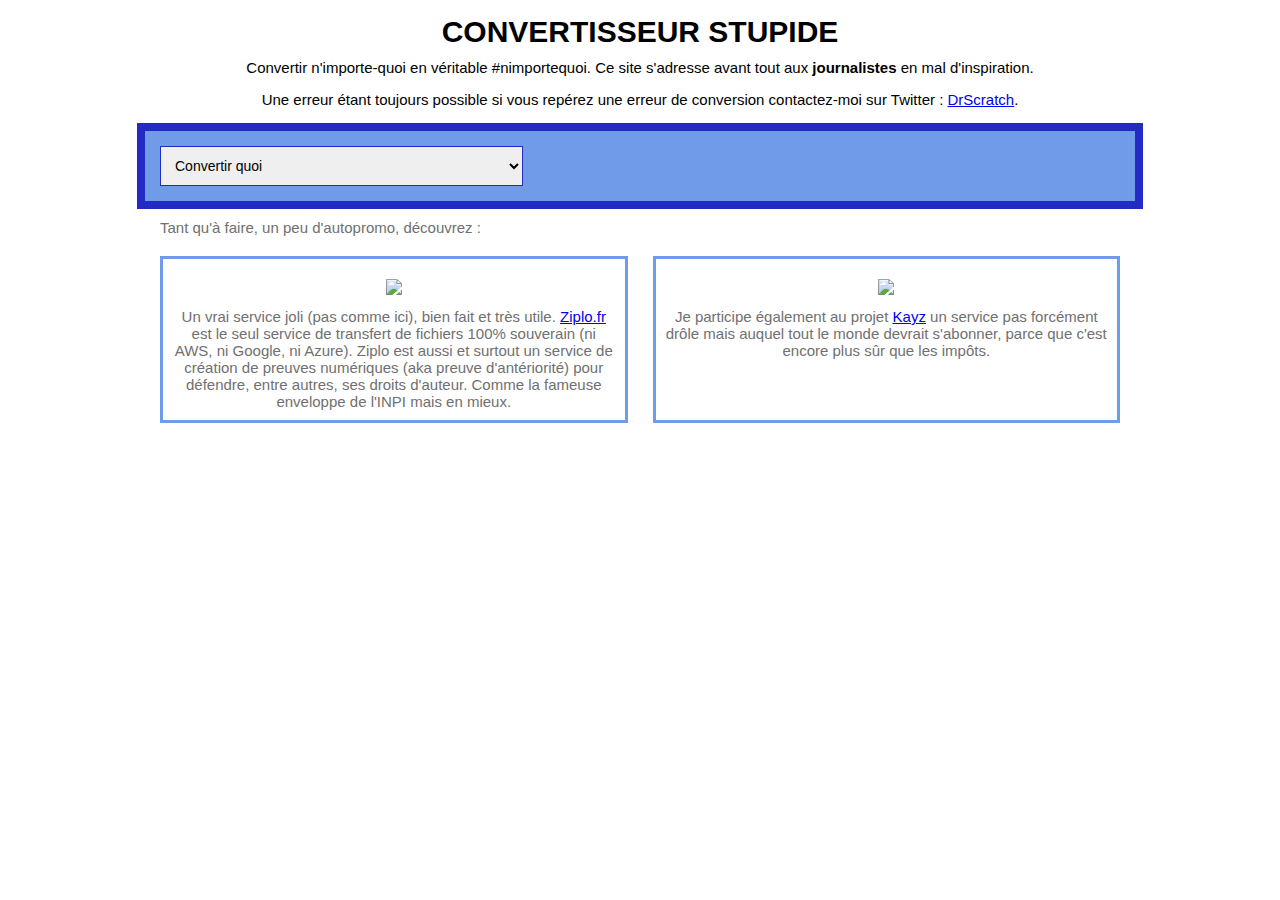
==== index.html @ be85a8c6 "adding calories" ====
<!DOCTYPE html>
<html>
<head>
<meta name="viewport" content="width=device-width, initial-scale=1.0">
<meta name="author" content="TheKlem">

<title>Convertisseur stupide et amusant pour les journalistes</title>
<link href="styles.css" rel="stylesheet" media="all" type="text/css"> 
<meta name="twitter:card" content="summary_large_image">
<meta name="twitter:site" content="@DrScratch">
<meta name="twitter:creator" content="Clément EGGER">
<meta name="twitter:title" content="Dumb Converter for smart journalists, by @DrScratch">
<meta name="twitter:description" content="Grâce à ce site tu peux enfin convertir n'importe-quoi en véritable #nimportequoi.<p>Bien entendu, ce site s'adresse avant tout aux journalistes en mal d'inspiration.">
<meta name="twitter:image" content="https://theklem.github.io/img/basset.jpg">

  <!-- Matomo RGPD Commpliant analytics-->
<script>
  var _paq = window._paq = window._paq || [];
  /* tracker methods like "setCustomDimension" should be called before "trackPageView" */
  _paq.push(['trackPageView']);
  _paq.push(['enableLinkTracking']);
  (function() {
    var u="https://mesvolontes.matomo.cloud/";
    _paq.push(['setTrackerUrl', u+'matomo.php']);
    _paq.push(['setSiteId', '8']);
    var d=document, g=d.createElement('script'), s=d.getElementsByTagName('script')[0];
    g.async=true; g.src='//cdn.matomo.cloud/mesvolontes.matomo.cloud/matomo.js'; s.parentNode.insertBefore(g,s);
  })();
</script>
<!-- End Matomo Code -->

</head>

<body>
<h1 align="center">CONVERTISSEUR STUPIDE</h1>
<div id="message" align="center">Convertir n'importe-quoi en véritable #nimportequoi. Ce site s'adresse avant tout aux <strong>journalistes</strong> en mal d'inspiration. <p>Une erreur étant toujours possible si vous repérez une erreur de conversion contactez-moi sur Twitter : <a href="https://twitter.com/DrScratch">DrScratch</a>.</div>
  <div id="form-container">
        <form id="conversion-form">
                <select id="conversion-type" name="conversionType" size="1">   
                </select>
                        
                <div id="conversion-details" class="conversion-container" style="display:none;">
                        <div class="input-container">
                                <input type="text" id="initial-value" name="initialValue" size="7" value="1"/>
                                <select id="start-unit" name="startUnit">
                                        <option value="">Sélectionnez une unité</option>
                                </select>
                        </div>
                
                        <div class="output-container">
                                <span>EN</span> 
                                <select id="destination-unit" name="destinationUnit">
                                        <option value="">Sélectionnez une unité</option>
                                </select><br><br>
                        </div>
                        
                </div>
        </form>
  </div>
<div id="result-container" style="display:none">


</div>

<div id="credits" class="credits"> Tant qu'à faire, un peu d'autopromo, découvrez :
        <div class="containerCredits">
                <div class="columnCredits"><a href="https://ziplo.fr" target="_new"><img class="logo" src="logo-ziplo.png"></a><br/>Un vrai service joli (pas comme ici), bien fait et très utile. <a href="https://ziplo.fr" target="_new">Ziplo.fr</a> est le seul service de transfert de fichiers 100% souverain (ni AWS, ni Google, ni Azure). Ziplo est aussi et surtout un service de création de preuves numériques (aka preuve d'antériorité) pour défendre, entre autres, ses droits d'auteur. Comme la fameuse enveloppe de l'INPI mais en mieux. </div>
                <div>&nbsp;&nbsp;&nbsp;&nbsp;&nbsp;&nbsp;</div>
                <div class="columnCredits"><a href="https://www.kayz.fr" target="_new"><img class="logo" src="logo-kayz.png"></a><br/>Je participe également au projet <a href="https://www.kayz.fr" target="_new">Kayz</a> un service pas forcément drôle mais auquel tout le monde devrait s'abonner, parce que c'est encore plus sûr que les impôts.</div>
        </div>
</div>




 <!-- valeurs, traitements et résultats --> 
<script type="text/javascript">

        const integerFormatter = new Intl.NumberFormat('fr-FR', {
        maximumFractionDigits: 0
        });
        const smallNumberFormatter = new Intl.NumberFormat('fr-FR', {
        maximumFractionDigits: 8,
        minimumFractionDigits: 8,
        });
        const smallNumberInvertedFormatter = new Intl.NumberFormat('fr-FR', {
        maximumFractionDigits: 12,
        minimumFractionDigits: 12,
        });
        const numberDisplayFormatter = new Intl.NumberFormat('fr-FR', {
        maximumFractionDigits: 3,
        minimumFractionDigits: 3
        });
        const numberInvertedDisplayFormatter = new Intl.NumberFormat('fr-FR', {
        maximumFractionDigits: 2,
        minimumFractionDigits: 2
        });

        function NewGroup(title,style){
                return {label:title, 
                        style:style, 
                        conversions:[],
                        pushConversions: function(arrConv){
                                arrConv.forEach(con => {
                                        this.conversions.push(NewConversion(con[0], con[1], con[2] ? con[2]:''));
                                })
                        }
                }
        }
        function NewConversion(title, value, style){
                return {label:title, value:value, style:style}
        }

        const AppConversions = {
                Categories :  [],

                Conversions : {},

                CategorySelectElement: document.getElementById('conversion-type'),
                FormElement : document.getElementById('conversion-details'),
                InputSelectElement : document.getElementById('start-unit'),
                OutputSelectElement: document.getElementById('destination-unit'),
                ValueElement: document.getElementById('initial-value'),
                ResultContainerElement: document.getElementById('result-container'),


                Value : parseFloat(1),
                InputUnitValue: parseFloat(0),
                InputUnitLabel: "",
                OutputUnitValue: parseFloat(0),
                OutputUnitLabel: "",
                Result : parseFloat(0),
                InverseResult: parseFloat(0),


                AddCategory: function(value, title, style) {
                        this.Categories.push({value:value, title:title, style:style});
                        
                },
                AddGroup: function(category, group_label, group_style, conversions){

                        var group  = NewGroup(group_label, group_style);
                        group.pushConversions([...conversions])
                        
                        const categoryExists = this.Categories.some(cat => cat.value == category);
                        if(!categoryExists) {return console.log("La catégorie du groupe de conversion n'existe pas. Catégorie : ", category)}
                        if(this.Conversions[category]){this.Conversions[category].push(group)}
                        else {this.Conversions[category]=[group]}
                        
                },

                init(){
                        this.displayForm(false);
                        this.loadSelectCategories();
                        this.LoadEventsChange();
                        
                },

                loadSelectCategories: function(){
                       if(!this.CategorySelectElement){return console.log("No Select Category Html Element");} 
                       var first_line = '<option value="" selected disabled> Convertir quoi</option>';
                       this.CategorySelectElement.innerHTML = first_line
                       this.Categories.forEach(element => {
                                this.CategorySelectElement.innerHTML += `<option style="${element.style ? element.style : '' }" value="${element.value}">${element.title}</option>`
                       });


                },

                displayForm : function(display){
                      
                        if(display){
                                this.FormElement.style.display = "flex";
                                
                        }else{
                                this.FormElement.style.display = "none";
                                
                        }
                        
                },

                loadTypesFromCategory: function(category){
                        this.InputSelectElement.innerHTML = "";
                        this.OutputSelectElement.innerHTML = "";
                        if(category == ""){
                                this.displayForm(false)
                                return;
                        }

                        const categoryExists = this.Categories.some(cat => cat.value == category);
                        if(!categoryExists) {return console.log("La catégorie demandée pour les types n'existe pas. Catégorie : ", category)}
                        this.OutputSelectElement.innerHTML += "<option selected disabled>Sélectionnez une unité</option>";
                        
                        this.Conversions[category].forEach(group => {
                                this.InputSelectElement.innerHTML += `<optgroup label="${group.label}" style="${group.style ? group.style : ''}">`         
                                this.OutputSelectElement.innerHTML += `<optgroup label="${group.label}" style="${group.style ? group.style : ''}">`

                                group["conversions"].forEach( conversion => {
                                        var s = `<option value="${conversion.value}" style="${conversion.style ? conversion.style : ''}">${conversion.label}</option>`;
                                        this.InputSelectElement.innerHTML +=  s;
                                        this.OutputSelectElement.innerHTML += s;
                                });

                                this.InputSelectElement.innerHTML += `</optgroup>`; 
                                this.OutputSelectElement.innerHTML += `</optgroup>`;
                        });
                        
                        this.displayForm(true)
                        this.InputSelectElement.selectedIndex = 3;
                        this.InputSelectElement.dispatchEvent(new Event('change'));
                },

                LoadEventsChange: function(){
                        this.CategorySelectElement.addEventListener('change', function(event){
                                CategorySelectElement = event.target;
                                var category = CategorySelectElement[CategorySelectElement.selectedIndex].value;
                                AppConversions.loadTypesFromCategory(category);
                       });

                       this.InputSelectElement.addEventListener('change', function(event){
                                
                                AppConversions.InputUnitValue = parseFloat(AppConversions.InputSelectElement[AppConversions.InputSelectElement.selectedIndex].value);
                                AppConversions.InputUnitLabel = AppConversions.InputSelectElement[AppConversions.InputSelectElement.selectedIndex].innerText;
                                
                                AppConversions.calcul();
                       });
                       this.OutputSelectElement.addEventListener('change', function(event){
                                
                                AppConversions.OutputUnitValue = parseFloat(AppConversions.OutputSelectElement[AppConversions.OutputSelectElement.selectedIndex].value);
                                AppConversions.OutputUnitLabel = AppConversions.OutputSelectElement[AppConversions.OutputSelectElement.selectedIndex].innerText;
                                
                                AppConversions.calcul();
                       });
                       this.ValueElement.addEventListener('input', function(event){
                                
                                AppConversions.Value = parseFloat(AppConversions.ValueElement.value);
                                AppConversions.calcul();
                       })
                       
                },

                showResult: function(){
                       
                        this.ResultContainerElement.style.display = "block";
                        this.ResultContainerElement.innerHTML = `<p><strong>${this.Value}</strong> ${this.InputUnitLabel} est égal à ${this.Result} ${this.OutputUnitLabel}</br>`
                        //this.ResultContainerElement.innerHTML += `Il faut  multiplier [${this.Value} ${this.InputUnitLabel}] par <strong>${this.InverseResult}</strong> pour faire <strong>1</strong> [${this.OutputUnitLabel}]</br>`
                        this.ResultContainerElement.innerHTML += `Ou encore <strong>1</strong> [${this.OutputUnitLabel}] égal <strong>${this.InverseResult}</strong> fois [${this.Value} ${this.InputUnitLabel}] </p>`  
                        this.ResultContainerElement.innerHTML += `<p><a target="_blank" href="https://twitter.com/intent/tweet?text=Le+Sachiez-tu+%3F%3F%3F+%0D%0A%0D%0A${this.Value}+${this.InputUnitLabel}++est+%C3%A9gal+%C3%A0+${this.Result}+${this.OutputUnitLabel}.%0D%0A%0D%0AJ%27ai+fait+une+conversion+stupide+via+https%3A%2F%2Ftheklem.github.io%2F"><img src="Twitter-Logo-100.png" width="30" height="29" align="middle"> Partager ce résultat sur twitter</a></p>`;        
                                                        
                },
                hideResult: function(){
                       
                        this.ResultContainerElement.style.display = "none";
                },

                calcul: function(){
                       
                        if(this.CategorySelectElement.selectedIndex == 0 ||  isNaN(this.Value) || this.InputUnitValue == 0 || this.OutputUnitValue == 0){
                               
                                this.hideResult();
                                return;
                        }
                        
                        const conversionResult = ((this.Value * this.InputUnitValue) / this.OutputUnitValue);
                        const invertConversionResult = 1 / conversionResult;
                        if (Number.isInteger(conversionResult)) {
                                this.Result = integerFormatter.format(conversionResult);
                        } else if (conversionResult.toFixed(1).substring(0, 3) === "0.0") {
                                this.Result = smallNumberFormatter.format(conversionResult);
                        } else {
                                this.Result = numberDisplayFormatter.format(conversionResult);
                        }
                        if (Number.isInteger(invertConversionResult)) {
                                this.InverseResult = integerFormatter.format(invertConversionResult);
                        } else if (invertConversionResult.toFixed(1).substring(0, 3) === "0.0") {
                                this.InverseResult = smallNumberInvertedFormatter.format(invertConversionResult);
                        } else {
                                this.InverseResult = numberInvertedDisplayFormatter.format(invertConversionResult);
                        }

                        this.showResult();


                }
        }

</script>

<script src="./categories/volume.js"></script>
<script src="./categories/weight.js"></script>
<script src="./categories/distance.js"></script>
<script src="./categories/surface.js"></script>
<script src="./categories/money.js"></script>
<script src="./categories/population.js"></script>
<script src="./categories/dosimetry.js"></script>
<script src="./categories/caloriescourte.js"></script>
<!-- <script src="./categories/calories.js"></script> -->

<script type="text/javascript">
       
        AppConversions.init();        
       
</script>


</body>
</html>
---- styles.css ----
.conversion-container {
    width:90%;
    padding-top:25px;
    padding-bottom:25px;
    display:flex;
    flex-direction: row;
    gap: 25px;
    flex-wrap: wrap;
}

.input-container {
    min-width:40%;
    display:flex;
    flex-direction: row;
    gap:10px;
}
.output-container {
    min-width:40%;
    display:flex;
    flex-direction: row;
    gap:10px;
    align-items: center;

}

#result-container{
    box-shadow: rgba(0, 0, 0, 0.35) 0px 5px 15px;
    border-radius: 6px;
    width: fit-content !important;
    padding-left:25px !important;
    padding-right:25px !important;
}


@media only screen and (max-width:767px) {

  /* Un message personnalisé */

  body:before {
    content: "Version mobile du site 1.2";
    display: block;
    text-align: center;
    font-style: italic;
    color: #7dc8ff;
  }

 /* Styles */
body {
      background-color: #fff;
      font-family: 'Lato', sans-serif;
      margin: 0;
      padding: 0;
      font-size: 13px;
    }
form {
	background-color: #6F9BE8;
	border: 8px solid #232BC4;
	flex-direction: column;
	align-items: left;
	padding: 15px;
	margin: 0 auto;
	width: 85%;
	margin-top: 0px;
	border-radius: 0px;
    }
    
form input[type=text], form select {
	margin-bottom: 0px;
	padding: 10px;
	border-radius: 0px;
	border: thin solid #232BC4;
	font-size: 15px;
    }

form select {
      background-color: #fff;
      margin-bottom: 10px;
      padding: 10px;
      border-width: 1px;
      border-color: #000;

    }
form button {
	padding-top: 15px;
	padding-right: 15px;
	padding-left: 15px;
	padding-bottom: 15px;
	background-color: #FFFFFF;
	color: #232BC4;
	border: thin solid #232BC4;
	border-radius: 0px;
	cursor: pointer;
	width: 25%;
	font-size: 16px;
	align-items: center;
	font-weight: bold;
    }  

h1 {
      font-size: 24px;
      color: #000;
      border: none;
      align-items: center;
       margin-top: 15px;
      margin-bottom: 10px;
    }

#logo {
      display: block;
      margin: 0 auto;
    }
#conversion-result {
      margin-top: 20px;
      font-size: 16px;
      text-align: center;
    }
#result-container {
	border: 0px solid #FF0004;
	flex-direction: column;
	align-items: left;
	padding: 5px;
	margin: 0 auto;
	width: 85%;
	margin-top: 10px;
	border-radius: 8px;
	font-size: 16px;
    }
#message  {
      background-color: #ffffff;
      border: 0px solid #999;
      flex-direction: column;
      align-items: left; 
      margin: 0 auto;
      width: 90%;
      margin-top: 20px;
    }
#news
  {
      padding: 0px;
      margin: 0 auto;
      width: 90%;
      margin-top: 20px;
      font-size: 15px;
     color: #000; 
    }
#credits
    {
      padding: 0px;
      margin: 0 auto;
      width: 90%;
      margin-top: 05px;
      font-size: 15px;
      color: #707070;
    }
.containerCredits {
    display: flex;
    justify-content: center;
    margin-top: 20px;
    }
        
.columnCredits {
    flex: 1;
    text-align: center;
    justify-content: center;
	border-color: #6F9BE8;

	padding: 05px;
	padding-top: 05px;
    }
.logo {
    max-width: 100%;
    height: auto;
    margin: 0 auto;
    margin-bottom: 10px;
    }

    .conversion-container {
        width:90%;
        padding-top:25px;
        padding-bottom:25px;
        display:flex;
        flex-direction: row;
        gap: 25px;
        flex-wrap: wrap;
    }
    
    .input-container {
        min-width:40%;
        display:flex;
        flex-direction: row;
        gap:10px;
    }
    .output-container {
        min-width:40%;
        display:flex;
        flex-direction: row;
        gap:10px;
        align-items: center;
    
    }
}


@media (min-width:768px){

body {
	background-color: #fff;
	font-family: 'Lato', sans-serif;
	margin: 0;
	padding: 0;
	border: medium  #FF0000;
	font-size: 14px;
    }
    
header {
      background-color: #7dc8ff;
      color: #fff;
      display: flex;
      justify-content: space-between;
      align-items: center;
      height: 50px;
      padding: 0 20px;
      border: solid;
      border-color: black;
    }
    
header a {
      color: #fff;
      text-decoration: none;
      margin-left: 20px;
    }
    
form {
	background-color: #6F9BE8;
	border: 8px solid #232BC4;
	flex-direction: column;
	align-items: left;
	padding: 15px;
	margin: 0 auto;
	width: 75%;
	margin-top: 0px;
	border-radius: 0px;
    }
    
form input[type=text], form select {
	margin-bottom: 0px;
	padding: 10px;
	border-radius: 0px;
	border: thin solid #232BC4;
	font-size: 14px;
    }
form button {
	padding-top: 15px;
	padding-right: 15px;
	padding-left: 15px;
	padding-bottom: 15px;
	background-color: #FFFFFF;
	color: #232BC4;
	border: thin solid #232BC4;
	border-radius: 0px;
	cursor: pointer;
	width: 15%;
	font-size: 16px;
	align-items: center;
	font-weight: bold;
    }
h1 {
	font-size: 30px;
	color: #000;
	border: none;
	align-items: center;
	margin-top: 15px;
	margin-bottom: 0px;
    }
#logo {
      display: block;
      margin: 0 auto;
    }
#conversion-result {
      margin-top: 20px;
      font-size: 16px;
      text-align: center;
    }
#result-container {
	border: 0px solid #FF0004;
	flex-direction: column;
	align-items: left;
	padding: 10px;
	margin: 0 auto;
	width: 75%;
	margin-top: 20px;
	border-radius: 8px;
	font-size: 16px;
    }
#message  {
	background-color: #ffffff;
	border: 0px solid #999;
	flex-direction: column;
	align-items: left;
	font-size: 15px;
	margin: 0 auto;
	width: 75%;
	margin-top: 10px;
	margin-bottom: 10px;
    }
#news
  {
      padding: 0px;
      margin: 0 auto;
      width: 75%;
      margin-top: 20px;
      font-size: 15px;
     color: #000; 
    }
#credits
  {
      padding: 0px;
      margin: 0 auto;
      width: 75%;
      margin-top: 10px;
      font-size: 15px;
      color: #707070;
    }
.containerCredits {
        display: flex;
        justify-content: center;
        margin-top: 20px;
    }
.columnCredits {
      flex: 1;
      text-align: center;
      justify-content: center;
	border-color: #6F9BE8;
	border-style: solid;
	padding: 10px;
	padding-top: 20px;
    }
.logo {
      max-width: 100%;
      width: 50%;
      height: auto;
      margin: 0 auto;
	 margin-bottom: 10px;
    }

}
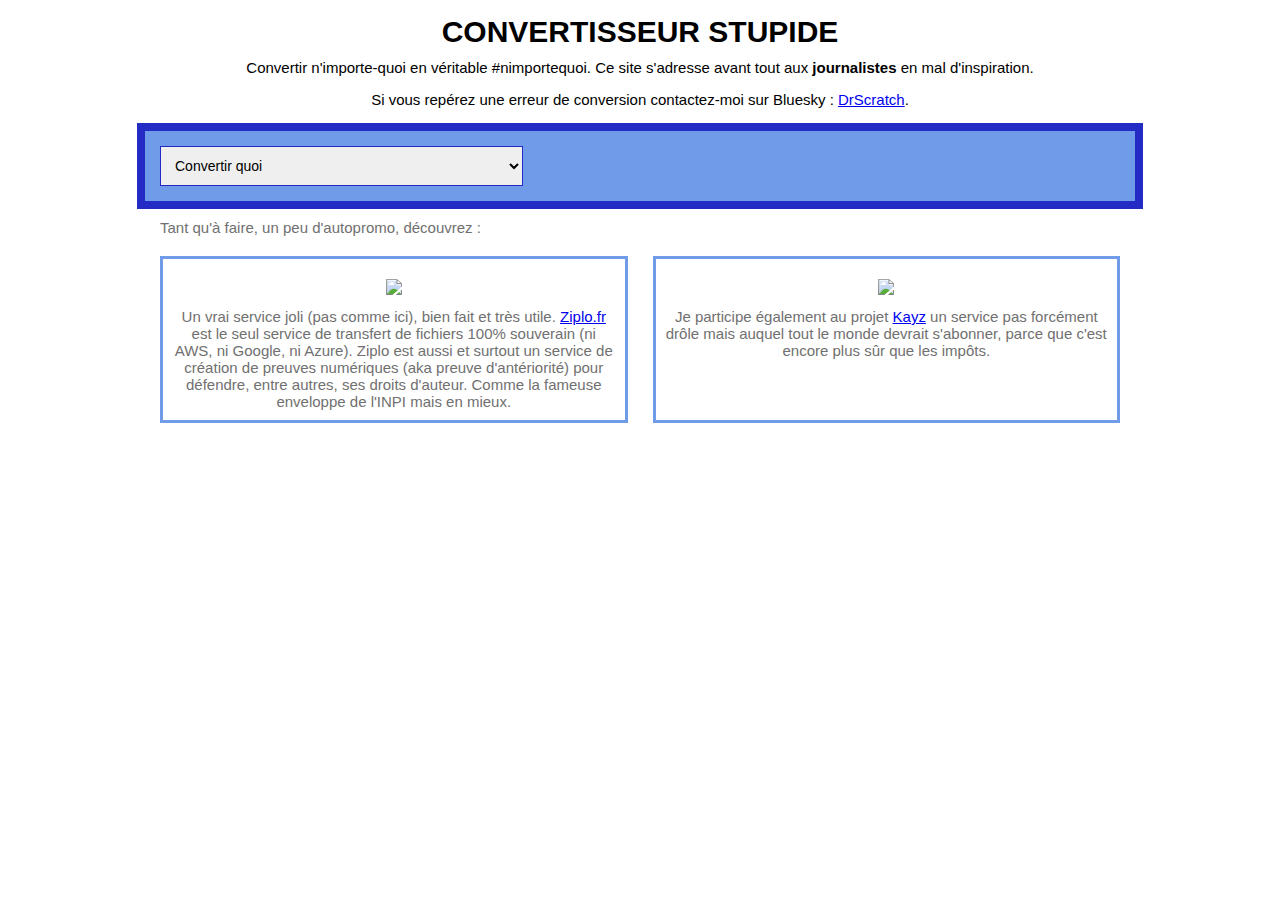
==== commit bc39ae21: "Bluesky" ====
--- a/index.html
+++ b/index.html
@@ -10,7 +10,8 @@
 <meta name="twitter:site" content="@DrScratch">
 <meta name="twitter:creator" content="Clément EGGER">
 <meta name="twitter:title" content="Dumb Converter for smart journalists, by @DrScratch">
-<meta name="twitter:description" content="Grâce à ce site tu peux enfin convertir n'importe-quoi en véritable #nimportequoi.<p>Bien entendu, ce site s'adresse avant tout aux journalistes en mal d'inspiration.">
+<meta name="twitter:description" content="Site permettant de faire des conversions dans 
+des unités inusuelles, drôles, voire absurdes.">
 <meta name="twitter:image" content="https://theklem.github.io/img/basset.jpg">
 
   <!-- Matomo RGPD Commpliant analytics-->
@@ -33,7 +34,8 @@
 
 <body>
 <h1 align="center">CONVERTISSEUR STUPIDE</h1>
-<div id="message" align="center">Convertir n'importe-quoi en véritable #nimportequoi. Ce site s'adresse avant tout aux <strong>journalistes</strong> en mal d'inspiration. <p>Une erreur étant toujours possible si vous repérez une erreur de conversion contactez-moi sur Twitter : <a href="https://twitter.com/DrScratch">DrScratch</a>.</div>
+<div id="message" align="center">Convertir n'importe-quoi en véritable #nimportequoi. Ce site s'adresse avant tout aux <strong>journalistes</strong> en mal d'inspiration. 
+        <p>Si vous repérez une erreur de conversion contactez-moi sur Bluesky : <a href="https://bsky.app/profile/drscratch.bsky.social">DrScratch</a>.</div>
   <div id="form-container">
         <form id="conversion-form">
                 <select id="conversion-type" name="conversionType" size="1">   
@@ -57,9 +59,8 @@
                 </div>
         </form>
   </div>
+
 <div id="result-container" style="display:none">
-
-
 </div>
 
 <div id="credits" class="credits"> Tant qu'à faire, un peu d'autopromo, découvrez :
@@ -69,8 +70,6 @@
                 <div class="columnCredits"><a href="https://www.kayz.fr" target="_new"><img class="logo" src="logo-kayz.png"></a><br/>Je participe également au projet <a href="https://www.kayz.fr" target="_new">Kayz</a> un service pas forcément drôle mais auquel tout le monde devrait s'abonner, parce que c'est encore plus sûr que les impôts.</div>
         </div>
 </div>
-
-
 
 
  <!-- valeurs, traitements et résultats --> 
@@ -245,8 +244,8 @@
                         this.ResultContainerElement.innerHTML = `<p><strong>${this.Value}</strong> ${this.InputUnitLabel} est égal à ${this.Result} ${this.OutputUnitLabel}</br>`
                         //this.ResultContainerElement.innerHTML += `Il faut  multiplier [${this.Value} ${this.InputUnitLabel}] par <strong>${this.InverseResult}</strong> pour faire <strong>1</strong> [${this.OutputUnitLabel}]</br>`
                         this.ResultContainerElement.innerHTML += `Ou encore <strong>1</strong> [${this.OutputUnitLabel}] égal <strong>${this.InverseResult}</strong> fois [${this.Value} ${this.InputUnitLabel}] </p>`  
-                        this.ResultContainerElement.innerHTML += `<p><a target="_blank" href="https://twitter.com/intent/tweet?text=Le+Sachiez-tu+%3F%3F%3F+%0D%0A%0D%0A${this.Value}+${this.InputUnitLabel}++est+%C3%A9gal+%C3%A0+${this.Result}+${this.OutputUnitLabel}.%0D%0A%0D%0AJ%27ai+fait+une+conversion+stupide+via+https%3A%2F%2Ftheklem.github.io%2F"><img src="Twitter-Logo-100.png" width="30" height="29" align="middle"> Partager ce résultat sur twitter</a></p>`;        
-                                                        
+                        this.ResultContainerElement.innerHTML += `<p>Partager ce résultat sur</p><p><a target="_blank" href="https://twitter.com/intent/tweet?text=Le+Sachiez-tu+%3F%3F%3F+%0D%0A%0D%0A${this.Value}+${this.InputUnitLabel}++est+%C3%A9gal+%C3%A0+${this.Result}+${this.OutputUnitLabel}.%0D%0A%0D%0AJ%27ai+fait+une+conversion+stupide+via+https%3A%2F%2Ftheklem.github.io%2F"><img src="Twitter-Logo-100.png" width="50" align="middle"></a>Twitter or <a target="_blank" href="https://bsky.app/intent/compose?text=Le+Sachiez-tu+%3F%3F%3F+%0D%0A%0D%0A${this.Value}+${this.InputUnitLabel}++est+%C3%A9gal+%C3%A0+${this.Result}+${this.OutputUnitLabel}.%0D%0A%0D%0AJ%27ai+fait+une+conversion+stupide+via+https%3A%2F%2Ftheklem.github.io%2F"><img src="Bluesky.jpeg" width="50" align="middle"></a>Bluesky </p>`;        
+                        
                 },
                 hideResult: function(){
                        
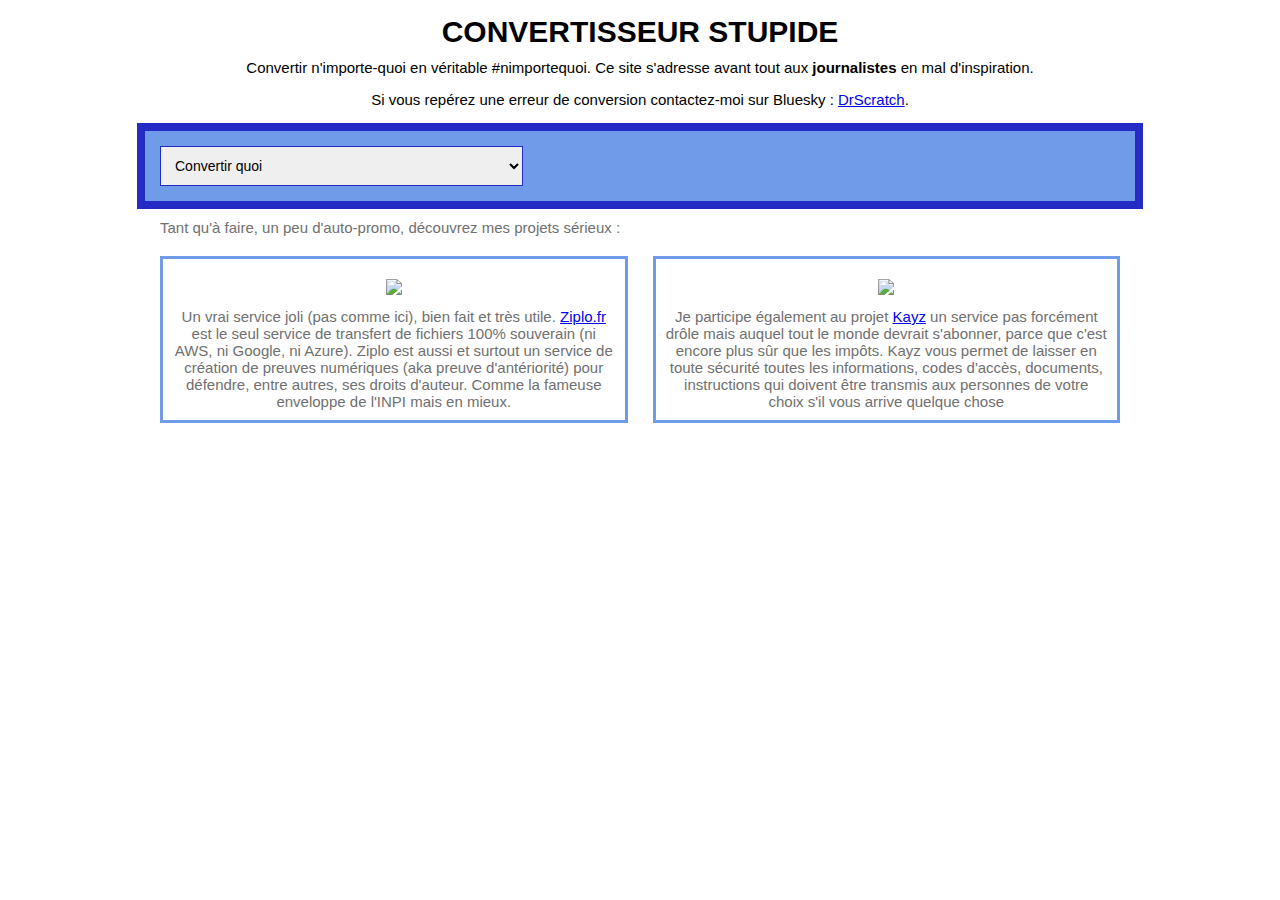
==== commit 7f4d3fed: "Update index.html" ====
--- a/index.html
+++ b/index.html
@@ -12,7 +12,7 @@
 <meta name="twitter:title" content="Dumb Converter for smart journalists, by @DrScratch">
 <meta name="twitter:description" content="Site permettant de faire des conversions dans 
 des unités inusuelles, drôles, voire absurdes.">
-<meta name="twitter:image" content="https://theklem.github.io/img/basset.jpg">
+<meta name="twitter:image" content="https://theklem.github.io/img/scratch.jpg">
 
   <!-- Matomo RGPD Commpliant analytics-->
 <script>
@@ -35,7 +35,7 @@
 <body>
 <h1 align="center">CONVERTISSEUR STUPIDE</h1>
 <div id="message" align="center">Convertir n'importe-quoi en véritable #nimportequoi. Ce site s'adresse avant tout aux <strong>journalistes</strong> en mal d'inspiration. 
-        <p>Si vous repérez une erreur de conversion contactez-moi sur Bluesky : <a href="https://bsky.app/profile/drscratch.bsky.social">DrScratch</a>.</div>
+        <p>Si vous repérez une erreur de conversion contactez-moi sur Bluesky : <a href="https://bsky.app/profile/drscratch.bsky.social" target="_new">DrScratch</a>.</div>
   <div id="form-container">
         <form id="conversion-form">
                 <select id="conversion-type" name="conversionType" size="1">   
@@ -63,11 +63,11 @@
 <div id="result-container" style="display:none">
 </div>
 
-<div id="credits" class="credits"> Tant qu'à faire, un peu d'autopromo, découvrez :
+<div id="credits" class="credits"> Tant qu'à faire, un peu d'auto-promo, découvrez mes projets sérieux :
         <div class="containerCredits">
                 <div class="columnCredits"><a href="https://ziplo.fr" target="_new"><img class="logo" src="logo-ziplo.png"></a><br/>Un vrai service joli (pas comme ici), bien fait et très utile. <a href="https://ziplo.fr" target="_new">Ziplo.fr</a> est le seul service de transfert de fichiers 100% souverain (ni AWS, ni Google, ni Azure). Ziplo est aussi et surtout un service de création de preuves numériques (aka preuve d'antériorité) pour défendre, entre autres, ses droits d'auteur. Comme la fameuse enveloppe de l'INPI mais en mieux. </div>
                 <div>&nbsp;&nbsp;&nbsp;&nbsp;&nbsp;&nbsp;</div>
-                <div class="columnCredits"><a href="https://www.kayz.fr" target="_new"><img class="logo" src="logo-kayz.png"></a><br/>Je participe également au projet <a href="https://www.kayz.fr" target="_new">Kayz</a> un service pas forcément drôle mais auquel tout le monde devrait s'abonner, parce que c'est encore plus sûr que les impôts.</div>
+                <div class="columnCredits"><a href="https://www.kayz.fr" target="_new"><img class="logo" src="logo-kayz.png"></a><br/>Je participe également au projet <a href="https://www.kayz.fr" target="_new">Kayz</a> un service pas forcément drôle mais auquel tout le monde devrait s'abonner, parce que c'est encore plus sûr que les impôts. Kayz vous permet de laisser en toute sécurité toutes les informations, codes d'accès, documents, instructions qui doivent être transmis aux personnes de votre choix s'il vous arrive quelque chose</div>
         </div>
 </div>
 
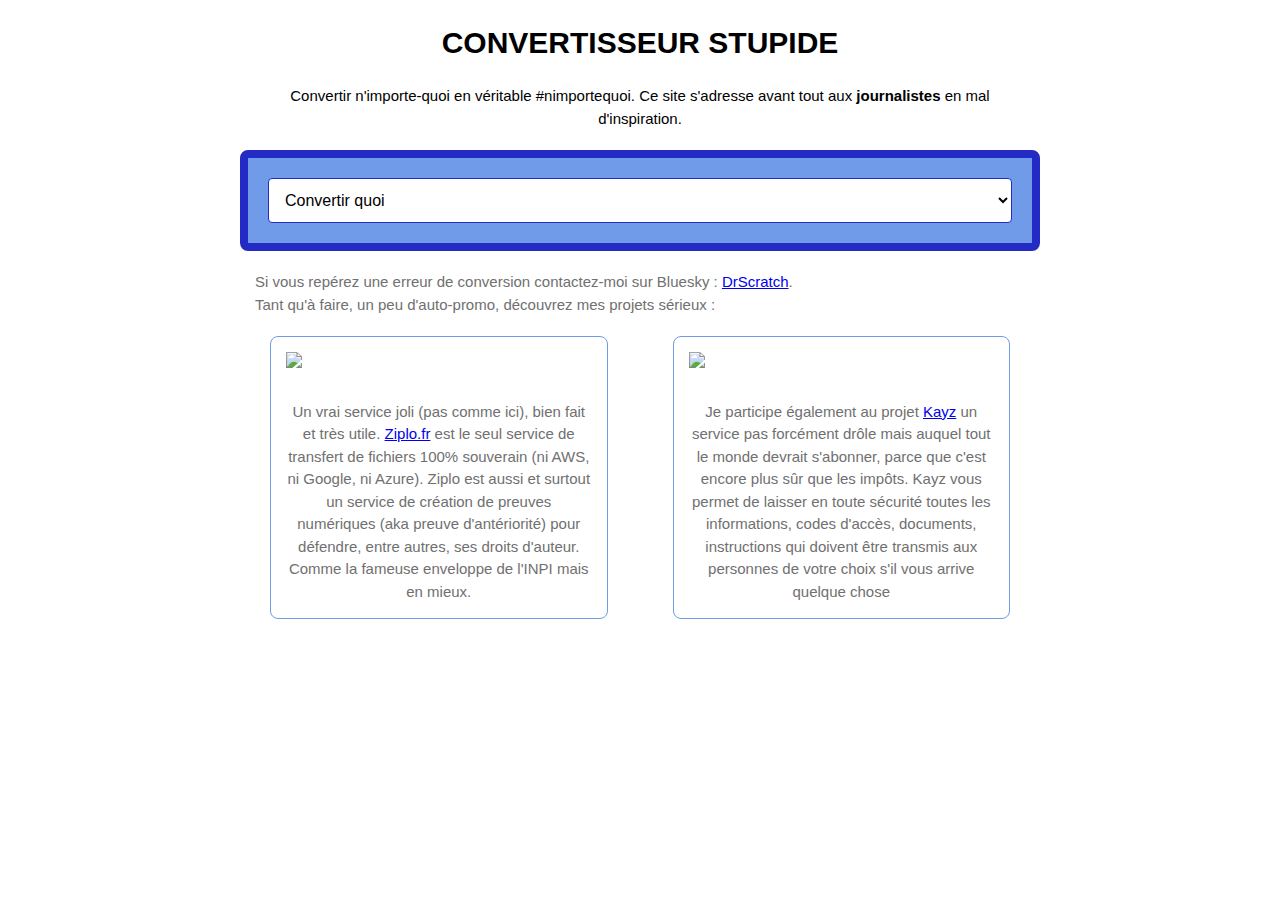
==== commit 4f9e30c2: "Optimisation espace vertical" ====
--- a/index.html
+++ b/index.html
@@ -34,8 +34,7 @@
 
 <body>
 <h1 align="center">CONVERTISSEUR STUPIDE</h1>
-<div id="message" align="center">Convertir n'importe-quoi en véritable #nimportequoi. Ce site s'adresse avant tout aux <strong>journalistes</strong> en mal d'inspiration. 
-        <p>Si vous repérez une erreur de conversion contactez-moi sur Bluesky : <a href="https://bsky.app/profile/drscratch.bsky.social" target="_new">DrScratch</a>.</div>
+<div id="message" align="center">Convertir n'importe-quoi en véritable #nimportequoi. Ce site s'adresse avant tout aux <strong>journalistes</strong> en mal d'inspiration. </div>
   <div id="form-container">
         <form id="conversion-form">
                 <select id="conversion-type" name="conversionType" size="1">   
@@ -53,18 +52,19 @@
                                 <span>EN</span> 
                                 <select id="destination-unit" name="destinationUnit">
                                         <option value="">Sélectionnez une unité</option>
-                                </select><br><br>
+                                </select>
                         </div>
                         
                 </div>
         </form>
   </div>
 
-<div id="result-container" style="display:none">
-</div>
-
-<div id="credits" class="credits"> Tant qu'à faire, un peu d'auto-promo, découvrez mes projets sérieux :
+<div id="result-container" style="display:none"></div>
+
+<div id="credits" class="credits">Si vous repérez une erreur de conversion contactez-moi sur Bluesky : <a href="https://bsky.app/profile/drscratch.bsky.social" target="_new">DrScratch</a>.<br/>
+        Tant qu'à faire, un peu d'auto-promo, découvrez mes projets sérieux :
         <div class="containerCredits">
+                
                 <div class="columnCredits"><a href="https://ziplo.fr" target="_new"><img class="logo" src="logo-ziplo.png"></a><br/>Un vrai service joli (pas comme ici), bien fait et très utile. <a href="https://ziplo.fr" target="_new">Ziplo.fr</a> est le seul service de transfert de fichiers 100% souverain (ni AWS, ni Google, ni Azure). Ziplo est aussi et surtout un service de création de preuves numériques (aka preuve d'antériorité) pour défendre, entre autres, ses droits d'auteur. Comme la fameuse enveloppe de l'INPI mais en mieux. </div>
                 <div>&nbsp;&nbsp;&nbsp;&nbsp;&nbsp;&nbsp;</div>
                 <div class="columnCredits"><a href="https://www.kayz.fr" target="_new"><img class="logo" src="logo-kayz.png"></a><br/>Je participe également au projet <a href="https://www.kayz.fr" target="_new">Kayz</a> un service pas forcément drôle mais auquel tout le monde devrait s'abonner, parce que c'est encore plus sûr que les impôts. Kayz vous permet de laisser en toute sécurité toutes les informations, codes d'accès, documents, instructions qui doivent être transmis aux personnes de votre choix s'il vous arrive quelque chose</div>
@@ -243,8 +243,8 @@
                         this.ResultContainerElement.style.display = "block";
                         this.ResultContainerElement.innerHTML = `<p><strong>${this.Value}</strong> ${this.InputUnitLabel} est égal à ${this.Result} ${this.OutputUnitLabel}</br>`
                         //this.ResultContainerElement.innerHTML += `Il faut  multiplier [${this.Value} ${this.InputUnitLabel}] par <strong>${this.InverseResult}</strong> pour faire <strong>1</strong> [${this.OutputUnitLabel}]</br>`
-                        this.ResultContainerElement.innerHTML += `Ou encore <strong>1</strong> [${this.OutputUnitLabel}] égal <strong>${this.InverseResult}</strong> fois [${this.Value} ${this.InputUnitLabel}] </p>`  
-                        this.ResultContainerElement.innerHTML += `<p>Partager ce résultat sur</p><p><a target="_blank" href="https://twitter.com/intent/tweet?text=Le+Sachiez-tu+%3F%3F%3F+%0D%0A%0D%0A${this.Value}+${this.InputUnitLabel}++est+%C3%A9gal+%C3%A0+${this.Result}+${this.OutputUnitLabel}.%0D%0A%0D%0AJ%27ai+fait+une+conversion+stupide+via+https%3A%2F%2Ftheklem.github.io%2F"><img src="Twitter-Logo-100.png" width="50" align="middle"></a>Twitter or <a target="_blank" href="https://bsky.app/intent/compose?text=Le+Sachiez-tu+%3F%3F%3F+%0D%0A%0D%0A${this.Value}+${this.InputUnitLabel}++est+%C3%A9gal+%C3%A0+${this.Result}+${this.OutputUnitLabel}.%0D%0A%0D%0AJ%27ai+fait+une+conversion+stupide+via+https%3A%2F%2Ftheklem.github.io%2F"><img src="Bluesky.jpeg" width="50" align="middle"></a>Bluesky </p>`;        
+                        this.ResultContainerElement.innerHTML += `Il faut <strong>${this.InverseResult}</strong> fois [${this.Value} ${this.InputUnitLabel}] pour faire <strong>1</strong> [${this.OutputUnitLabel}] </p>`  
+                        this.ResultContainerElement.innerHTML += `<p>Partager ce résultat sur <a target="_blank" href="https://twitter.com/intent/tweet?text=Le+Sachiez-tu+%3F%3F%3F+%0D%0A%0D%0A${this.Value}+${this.InputUnitLabel}++est+%C3%A9gal+%C3%A0+${this.Result}+${this.OutputUnitLabel}.%0D%0A%0D%0AJ%27ai+fait+une+conversion+stupide+via+https%3A%2F%2Ftheklem.github.io%2F"><img src="Twitter-Logo-100.png" width="50" align="middle"></a> Twitter ou <a target="_blank" href="https://bsky.app/intent/compose?text=Le+Sachiez-tu+%3F%3F%3F+%0D%0A%0D%0A${this.Value}+${this.InputUnitLabel}++est+%C3%A9gal+%C3%A0+${this.Result}+${this.OutputUnitLabel}.%0D%0A%0D%0AJ%27ai+fait+une+conversion+stupide+via+https%3A%2F%2Ftheklem.github.io%2F"><img src="Bluesky.jpeg" width="50" align="middle"></a> Bluesky </p>`;        
                         
                 },
                 hideResult: function(){
--- a/styles.css
+++ b/styles.css
@@ -1,347 +1,213 @@
-
+/* Reset & base styles */
+* {
+    box-sizing: border-box;
+}
+
+html, body {
+    margin: 0;
+    padding: 0;
+    overflow-x: hidden;
+    max-width: 100vw;
+}
+
+body {
+    background-color: #fff;
+    font-family: 'Lato', sans-serif;
+    font-size: 15px;
+    line-height: 1.5;
+}
+
+h1 {
+    font-size: 30px;
+    color: #000;
+    text-align: center;
+    margin: 20px 0 10px;
+}
+
+/* Form styling */
+form {
+    background-color: #6F9BE8;
+    border: 8px solid #232BC4;
+    border-radius: 8px;
+    padding: 20px;
+    margin: 0 auto;
+    width: 100%;
+    max-width: 800px;
+    display: flex;
+    flex-direction: column;
+    gap: 15px;
+}
+
+form input[type="text"],
+form select {
+    width: 100%;
+    padding: 12px;
+    font-size: 16px;
+    border: thin solid #232BC4;
+    border-radius: 4px;
+    background-color: #fff;
+}
+
+form button {
+    padding: 12px 20px;
+    background-color: #FFFFFF;
+    color: #232BC4;
+    border: thin solid #232BC4;
+    border-radius: 4px;
+    cursor: pointer;
+    font-size: 16px;
+    font-weight: bold;
+    align-self: flex-start;
+}
+
+/* Conversion section */
 .conversion-container {
-    width:90%;
-    padding-top:25px;
-    padding-bottom:25px;
-    display:flex;
-    flex-direction: row;
-    gap: 25px;
+    display: flex;
+    flex-direction: column;
+    gap: 20px;
+    width: 100%;
+}
+
+.input-container,
+.output-container {
+    flex: 1 1 45%;
+    display: flex;
+    flex-direction: column;
+    gap: 10px;
+}
+
+/* Result section */
+#result-container {
+    background: #fff;
+    border-radius: 8px;
+    box-shadow: rgba(0, 0, 0, 0.25) 0px 4px 12px;
+    padding: 20px;
+    margin: 20px auto;
+    font-size: 16px;
+    width: 100%;
+    max-width: 800px;
+}
+
+/* Other sections */
+#message,
+#credits,
+#news {
+    width: 100%;
+    max-width: 800px;
+    margin: 20px auto;
+    padding: 0 15px;
+    font-size: 15px;
+    color: #000;
+}
+
+#credits {
+    color: #707070;
+}
+
+/* Footer / promo */
+.containerCredits {
+    display: flex;
     flex-wrap: wrap;
-}
-
-.input-container {
-    min-width:40%;
-    display:flex;
-    flex-direction: row;
-    gap:10px;
-}
-.output-container {
-    min-width:40%;
-    display:flex;
-    flex-direction: row;
-    gap:10px;
-    align-items: center;
-
-}
-
-#result-container{
-    box-shadow: rgba(0, 0, 0, 0.35) 0px 5px 15px;
-    border-radius: 6px;
-    width: fit-content !important;
-    padding-left:25px !important;
-    padding-right:25px !important;
-}
-
-
-@media only screen and (max-width:767px) {
-
-  /* Un message personnalisé */
-
-  body:before {
-    content: "Version mobile du site 1.2";
-    display: block;
-    text-align: center;
-    font-style: italic;
-    color: #7dc8ff;
-  }
-
- /* Styles */
-body {
-      background-color: #fff;
-      font-family: 'Lato', sans-serif;
-      margin: 0;
-      padding: 0;
-      font-size: 13px;
-    }
-form {
-	background-color: #6F9BE8;
-	border: 8px solid #232BC4;
-	flex-direction: column;
-	align-items: left;
-	padding: 15px;
-	margin: 0 auto;
-	width: 85%;
-	margin-top: 0px;
-	border-radius: 0px;
-    }
-    
-form input[type=text], form select {
-	margin-bottom: 0px;
-	padding: 10px;
-	border-radius: 0px;
-	border: thin solid #232BC4;
-	font-size: 15px;
-    }
-
-form select {
-      background-color: #fff;
-      margin-bottom: 10px;
-      padding: 10px;
-      border-width: 1px;
-      border-color: #000;
-
-    }
-form button {
-	padding-top: 15px;
-	padding-right: 15px;
-	padding-left: 15px;
-	padding-bottom: 15px;
-	background-color: #FFFFFF;
-	color: #232BC4;
-	border: thin solid #232BC4;
-	border-radius: 0px;
-	cursor: pointer;
-	width: 25%;
-	font-size: 16px;
-	align-items: center;
-	font-weight: bold;
-    }  
-
-h1 {
-      font-size: 24px;
-      color: #000;
-      border: none;
-      align-items: center;
-       margin-top: 15px;
-      margin-bottom: 10px;
-    }
-
-#logo {
-      display: block;
-      margin: 0 auto;
-    }
-#conversion-result {
-      margin-top: 20px;
-      font-size: 16px;
-      text-align: center;
-    }
-#result-container {
-	border: 0px solid #FF0004;
-	flex-direction: column;
-	align-items: left;
-	padding: 5px;
-	margin: 0 auto;
-	width: 85%;
-	margin-top: 10px;
-	border-radius: 8px;
-	font-size: 16px;
-    }
-#message  {
-      background-color: #ffffff;
-      border: 0px solid #999;
-      flex-direction: column;
-      align-items: left; 
-      margin: 0 auto;
-      width: 90%;
-      margin-top: 20px;
-    }
-#news
-  {
-      padding: 0px;
-      margin: 0 auto;
-      width: 90%;
-      margin-top: 20px;
-      font-size: 15px;
-     color: #000; 
-    }
-#credits
-    {
-      padding: 0px;
-      margin: 0 auto;
-      width: 90%;
-      margin-top: 05px;
-      font-size: 15px;
-      color: #707070;
-    }
-.containerCredits {
-    display: flex;
+    gap: 20px;
     justify-content: center;
     margin-top: 20px;
-    }
-        
+    padding: 0 15px;
+}
+
 .columnCredits {
-    flex: 1;
+    flex: 1 1 300px;
+    border: 1px solid #6F9BE8;
+    padding: 15px;
     text-align: center;
-    justify-content: center;
-	border-color: #6F9BE8;
-
-	padding: 05px;
-	padding-top: 05px;
-    }
+    border-radius: 8px;
+}
+
 .logo {
     max-width: 100%;
     height: auto;
-    margin: 0 auto;
-    margin-bottom: 10px;
+    display: block;
+    margin: 0 auto 10px;
+}
+
+/* Responsive - Tablettes */
+@media only screen and (min-width: 756px) and (max-width: 1024px) {
+    
+    body {
+        font-size: 16px;
+    }
+
+    form {
+        padding: 25px;
+        width: 95%;
+        gap: 20px;
+    }
+
+    form input[type="text"],
+    form select {
+        font-size: 17px;
+        padding: 14px;
     }
 
     .conversion-container {
-        width:90%;
-        padding-top:25px;
-        padding-bottom:25px;
-        display:flex;
+        flex-direction: column;
+        gap: 25px;
+    }
+
+    .input-container,
+    .output-container {
+        flex: 1 1 48%;
+    }
+
+    form button {
+        font-size: 17px;
+        padding: 14px 22px;
+    }
+
+    #result-container,
+    #message,
+    #credits,
+    #news {
+        width: 95%;
+        padding: 10px 20px;
+    }
+
+    .containerCredits {
         flex-direction: row;
-        gap: 25px;
-        flex-wrap: wrap;
-    }
-    
-    .input-container {
-        min-width:40%;
-        display:flex;
-        flex-direction: row;
-        gap:10px;
-    }
+        gap: 20px;
+        padding: 0 20px;
+    }
+
+    .columnCredits {
+        flex: 1 1 45%;
+    }
+}
+
+/* Responsive - Smartphones */
+@media only screen and (max-width: 756px) {
+    body:before {
+        content: "Version mobile du site 1.2";
+        display: block;
+        text-align: center;
+        font-style: italic;
+        color: #7dc8ff;
+        margin-top: 10px;
+    }
+
+    .conversion-container {
+        flex-direction: column;
+    }
+
+    .input-container,
     .output-container {
-        min-width:40%;
-        display:flex;
-        flex-direction: row;
-        gap:10px;
-        align-items: center;
-    
-    }
-}
-
-
-@media (min-width:768px){
-
-body {
-	background-color: #fff;
-	font-family: 'Lato', sans-serif;
-	margin: 0;
-	padding: 0;
-	border: medium  #FF0000;
-	font-size: 14px;
-    }
-    
-header {
-      background-color: #7dc8ff;
-      color: #fff;
-      display: flex;
-      justify-content: space-between;
-      align-items: center;
-      height: 50px;
-      padding: 0 20px;
-      border: solid;
-      border-color: black;
-    }
-    
-header a {
-      color: #fff;
-      text-decoration: none;
-      margin-left: 20px;
-    }
-    
-form {
-	background-color: #6F9BE8;
-	border: 8px solid #232BC4;
-	flex-direction: column;
-	align-items: left;
-	padding: 15px;
-	margin: 0 auto;
-	width: 75%;
-	margin-top: 0px;
-	border-radius: 0px;
-    }
-    
-form input[type=text], form select {
-	margin-bottom: 0px;
-	padding: 10px;
-	border-radius: 0px;
-	border: thin solid #232BC4;
-	font-size: 14px;
-    }
-form button {
-	padding-top: 15px;
-	padding-right: 15px;
-	padding-left: 15px;
-	padding-bottom: 15px;
-	background-color: #FFFFFF;
-	color: #232BC4;
-	border: thin solid #232BC4;
-	border-radius: 0px;
-	cursor: pointer;
-	width: 15%;
-	font-size: 16px;
-	align-items: center;
-	font-weight: bold;
-    }
-h1 {
-	font-size: 30px;
-	color: #000;
-	border: none;
-	align-items: center;
-	margin-top: 15px;
-	margin-bottom: 0px;
-    }
-#logo {
-      display: block;
-      margin: 0 auto;
-    }
-#conversion-result {
-      margin-top: 20px;
-      font-size: 16px;
-      text-align: center;
-    }
-#result-container {
-	border: 0px solid #FF0004;
-	flex-direction: column;
-	align-items: left;
-	padding: 10px;
-	margin: 0 auto;
-	width: 75%;
-	margin-top: 20px;
-	border-radius: 8px;
-	font-size: 16px;
-    }
-#message  {
-	background-color: #ffffff;
-	border: 0px solid #999;
-	flex-direction: column;
-	align-items: left;
-	font-size: 15px;
-	margin: 0 auto;
-	width: 75%;
-	margin-top: 10px;
-	margin-bottom: 10px;
-    }
-#news
-  {
-      padding: 0px;
-      margin: 0 auto;
-      width: 75%;
-      margin-top: 20px;
-      font-size: 15px;
-     color: #000; 
-    }
-#credits
-  {
-      padding: 0px;
-      margin: 0 auto;
-      width: 75%;
-      margin-top: 10px;
-      font-size: 15px;
-      color: #707070;
-    }
-.containerCredits {
-        display: flex;
-        justify-content: center;
-        margin-top: 20px;
-    }
-.columnCredits {
-      flex: 1;
-      text-align: center;
-      justify-content: center;
-	border-color: #6F9BE8;
-	border-style: solid;
-	padding: 10px;
-	padding-top: 20px;
-    }
-.logo {
-      max-width: 100%;
-      width: 50%;
-      height: auto;
-      margin: 0 auto;
-	 margin-bottom: 10px;
-    }
-
-}
+        flex: 1 1 100%;
+    }
+
+    form button {
+        width: 100%;
+        text-align: center;
+    }
+
+    .containerCredits {
+        flex-direction: column;
+    }
+}